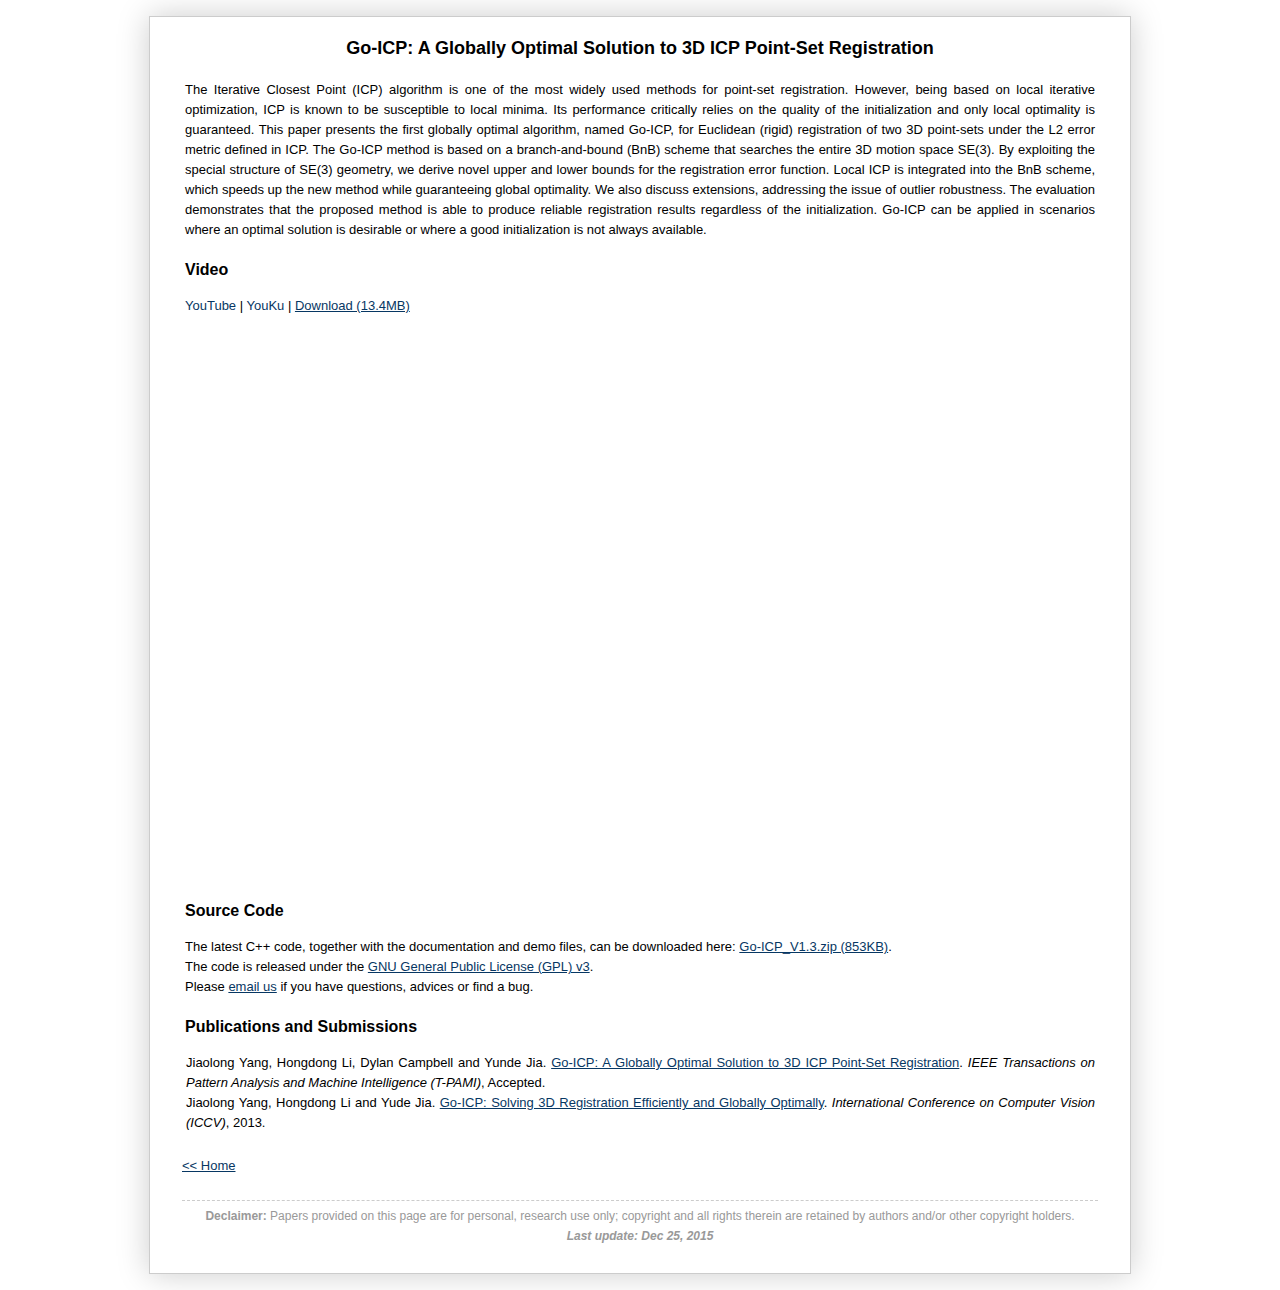
==== go-icp/index.html @ 8e8bb72a "Add files via upload" ====
<!DOCTYPE html PUBLIC "-//W3C//DTD XHTML 1.0 Transitional//EN" "http://www.w3.org/TR/xhtml1/DTD/xhtml1-transitional.dtd">
<html xmlns="http://www.w3.org/1999/xhtml">
<head>
<meta http-equiv="Content-Type" content="text/html; charset=utf-8" />
<meta name="keywords" content="Go-ICP Solving 3D Registration Efficiently and Globally Optimally,a Globally Optimal Solution to 3D ICP Point-Set Registration,ICCV,2013,Jiaolong Yang,杨蛟龙,Hongdong Li,Yunde Jia,贾云得,BIT,ANU" />
<meta name="description" content="Go-ICP Solving 3D Registration Efficiently and Globally Optimally,a Globally Optimal Solution to 3D ICP Point-Set Registration,ICCV,2013,Jiaolong Yang,杨蛟龙,Hongdong Li,Yunde Jia,贾云得,BIT,ANU"/>
<link rel="icon" type="x-icon" href="../favicon.ico" />
<title>Go-ICP - Jiaolong Yang's Homepage</title>
<link rel="stylesheet" type="text/css" href="../style.css"/>
<style type="text/css">
a{
	color: #073763;
	text-decoration:underline;
}
a:hover {
	color: #d55111;
	text-decoration:underline;
}
</style>
</head>
<!--<script src="http://ajax.googleapis.com/ajax/libs/jquery/1.8.2/jquery.min.js"> -->
<script src="../jquery-1.10.2.min.js"> 
</script>
<script type="text/javascript">
var curvideo = "#video1";
function show(video){
	video = "#video"+video;
	if(video == curvideo)
		return;
	else
	{
		$(curvideo).hide(10);
		curvideo = video;
		$(video).show(10);
	}
}
</script>
<body>
<div id="jellon">

<div id="jellon_detail">
<!-- ITEM BEGIN -->
<div class="jellon_d_item">
<table width="100%">
<tr>
<td>
<p style="text-align:center;font-size:18px;font-weight:bold;">
Go-ICP: A Globally Optimal Solution to 3D ICP Point-Set Registration
</p>
</td>
</tr>
<tr><td>
The Iterative Closest Point (ICP) algorithm is one of the most widely used methods for point-set registration. However, being based on local iterative optimization, ICP is known to be susceptible to local minima. Its performance critically relies on the quality of the initialization and only local optimality is guaranteed. This paper presents the first globally optimal algorithm, named Go-ICP, for Euclidean (rigid) registration of two 3D point-sets under the L2 error metric defined in ICP. The Go-ICP method is based on a branch-and-bound (BnB) scheme that searches the entire 3D motion space SE(3). By exploiting the special structure of SE(3) geometry, we derive novel upper and lower bounds for the registration error function. Local ICP is integrated into the BnB scheme, which speeds up the new method while guaranteeing global optimality. We also discuss extensions, addressing the issue of outlier robustness. The evaluation demonstrates that the proposed method is able to produce reliable registration results regardless of the initialization. Go-ICP can be applied in scenarios where an optimal solution is desirable or where a good initialization is not always available.
</td></tr>
<tr><td>
<p style="font-size:16px;font-weight:bold;">Video</p>
<a href="#" onclick="show(1);return false;" style="text-decoration:none;">YouTube</a> | <a href="#" onclick="show(2);return false;" style="text-decoration:none;">YouKu</a> | <a target="_blank" href="Go-ICP_demo.mp4">Download (13.4MB)</a><br><br>
<div id="video1" style="width:100%;text-align:center;"><iframe width="700" height="525" src="http://www.youtube.com/embed/LCKowDdh9Gs" frameborder="0" allowfullscreen></iframe></div>
<div id="video2" style="width:100%;text-align:center;display:none;"><embed src="http://player.youku.com/player.php/sid/XNzYxOTY0Njgw/v.swf" allowFullScreen="true" quality="high" width="700" height="525" align="middle" allowScriptAccess="always" type="application/x-shockwave-flash"></embed></div>
</td></tr>
<tr><td>
<br>
<a name="code"></a><p style="font-size:16px;font-weight:bold;">Source Code</p>
The latest C++ code, together with the documentation and demo files, can be downloaded here: <a href="Go-ICP_V1.3.zip" target="_blank">Go-ICP_V1.3.zip (853KB)</a>.<br>
The code is released under the <a href="http://www.gnu.org/copyleft/gpl.html" target="_blank">GNU General Public License (GPL) v3</a>.<br>
Please <a href="mailto:yangjiaolong@gmail.com">email us</a> if you have questions, advices or find a bug.
</td>
</tr>
<tr>
<td>
<p style="font-size:16px;font-weight:bold;">Publications and Submissions</p>
<ul><li>
Jiaolong Yang, Hongdong Li, Dylan Campbell and Yunde Jia. <a target="_blank" href="../yang_et_al_tpami_go-icp_preprint.pdf">Go-ICP: A Globally Optimal Solution to 3D ICP Point-Set Registration</a>. <em>IEEE Transactions on Pattern Analysis and Machine Intelligence (T-PAMI)</em>, Accepted.</li>
<li>
Jiaolong Yang, Hongdong Li and Yude Jia. <a target="_blank" href="../yang_et_al_iccv13_go-icp.pdf">Go-ICP: Solving 3D Registration Efficiently and Globally Optimally</a>. <em>International Conference on Computer Vision (ICCV)</em>, 2013. </li></ul>
</td>
</tr>
</table>
<br>
<a href="../">&lt;&lt; Home</a>
</div>
<!-- ITEM END -->

<div id="jellon_footer">
<b>Declaimer:</b> Papers provided on this page are for personal, research use only; copyright and all rights therein are retained by authors and/or other copyright holders.<br/>
<b><i>Last update: Dec 25, 2015</i></b></div>
</div>

<div style="display:none;">
	<script src="http://s25.cnzz.com/stat.php?id=5490895&web_id=5490895" language="JavaScript"></script>
</div>
<!--
<div id="clustrmaps-widget" style="margin:auto;display:none;"></div><script type="text/javascript">var _clustrmaps = {'url' : 'http://mcislab.cs.bit.edu.cn/~yangjiaolong', 'user' : 1113088, 'server' : '2', 'id' : 'clustrmaps-widget', 'version' : 1, 'date' : '2013-09-18', 'lang' : 'en', 'corners' : 'square' };(function (){ var s = document.createElement('script'); s.type = 'text/javascript'; s.async = true; s.src = 'http://www2.clustrmaps.com/counter/map.js'; var x = document.getElementsByTagName('script')[0]; x.parentNode.insertBefore(s, x);})();</script><noscript><a href="http://www2.clustrmaps.com/user/24610fc00"><img src="http://www2.clustrmaps.com/stats/maps-no_clusters/mcislab.cs.bit.edu.cn-~yangjiaolong-thumb.jpg" alt="Locations of visitors to this page" /></a></noscript>
</div>
-->

</body>
</html>
---- style.css ----
/* CSS Document */
body {
	font-size:13px;
	line-height:20px;
	font-family:Verdana, Geneva, "Microsoft Yahei", sans-serif;
	text-align: justify;
}

a {
	color: #2d64b3;
	text-decoration:none;
	
}

a:hover {
	color: #d55111;
	text-decoration:none;
}



ul {
	margin:0px;
	/*padding:0px 0px 0px 24px;*/
	padding:0px 0px 0px 1px;
	list-style:none;
}

#jellon_papertable tr{   
    background:#FFFFFF;
	height:120px;
}        

#jellon_papertable div{
	padding:4px;
	padding:4px;
	border-top:1px dashed #CCCCCC;
	display:none;
}

/***/

#jellon {
	width:980px;
	margin:16px auto;
	border: 1px solid #CCCCCC;
	box-shadow: 0 0 30px #CCCCCC;
}

#jellon_basic {
	overflow:hidden;
}

#jellon_b_left {
	float:left;
	padding:33px 16px 32px 32px;
}

#jellon_b_middle {
	float:left;
	width:333px;
	padding:30px 10px 32px 10px;
}

#jellon_b_right {
	float:left;
	width:250px;
	margin:40px 0px 32px 0px;
	padding:4px;
	border: 1px solid #B0B0B0;
	box-shadow: 0 0 16px #DDDDDD; 
	display:none;
}


#jellon_b_l_name {
	font-size:20px;
	/*font-family:Verdana, Geneva, "Microsoft Yahei", sans-serif;*/
	font-family:Georgia,Times New Roman, Microsoft Yahei;
	font-weight:bold;
	/*display:block;*/
	line-height:28px;
	height:28px;
	text-shadow:0 0 1px #CCCCCC;
}

#jellon_b_l_title {
	font-size:13px;
	display:block;
	font-style:italic;
}

#jellon_b_l_contact {
	/*font-family: Consolas, "Courier New", Courier, monospace;*/
	font-style:italic;
	line-height:18px;
}

#jellon_b_r_photo {
	/*padding:4px;*/
	/*border: 1px solid #B0B0B0;*/
	/*background:#F0F0F0;*/
	padding:0px;
	box-shadow: 0 0 18px #CCCCCC; 
}

#jellon_b_r_photo img {
	border: 1px solid #CCCCCC;
}

#jellon_detail {
	padding:0px 32px;
}

.jellon_d_item {
	margin-bottom:24px;
}

.jellon_d_i_authorurl {
	text-decoration:underline;
	color:#000;
}
.jellon_d_i_authorurl:hover {
	text-decoration:underline;
	color:#000;
}

.jellon_d_i_title {
	font-weight: bold;
	font-size:19px;
	line-height:20px;
	font-family:Georgia, "Times New Roman", Times, serif;
	/*text-transform:uppercase;*/
	padding:8px 0px;
	text-shadow:0 0 1px #CCCCCC;
}

.jellon_d_i_c_year {
	display:inline-block;
	width:160px;
	font-weight:bold;
	color:#333333;
}

.jellon_d_i_c_label {
	font-weight:bold;
	color:#333333;
}

.jellon_d_i_c_emphasize {
	font-weight:bold;
	color:#333333;
}
.jellon_d_i_c_name{
	font-weight:bold;
	color:#333333;
}

.jellon_d_i_c_refer {
	font-style:italic;
	color:#333333;
}

#jellon_footer {
	width:100%;
	text-align:center;

	line-height:20px;
	font-size:12px;
	font-family:Arial, Helvetica, sans-serif;
	margin:22px 0px;
	color:#999999;
	border-top:1px dashed #CCCCCC;
	padding:5px 0;
}
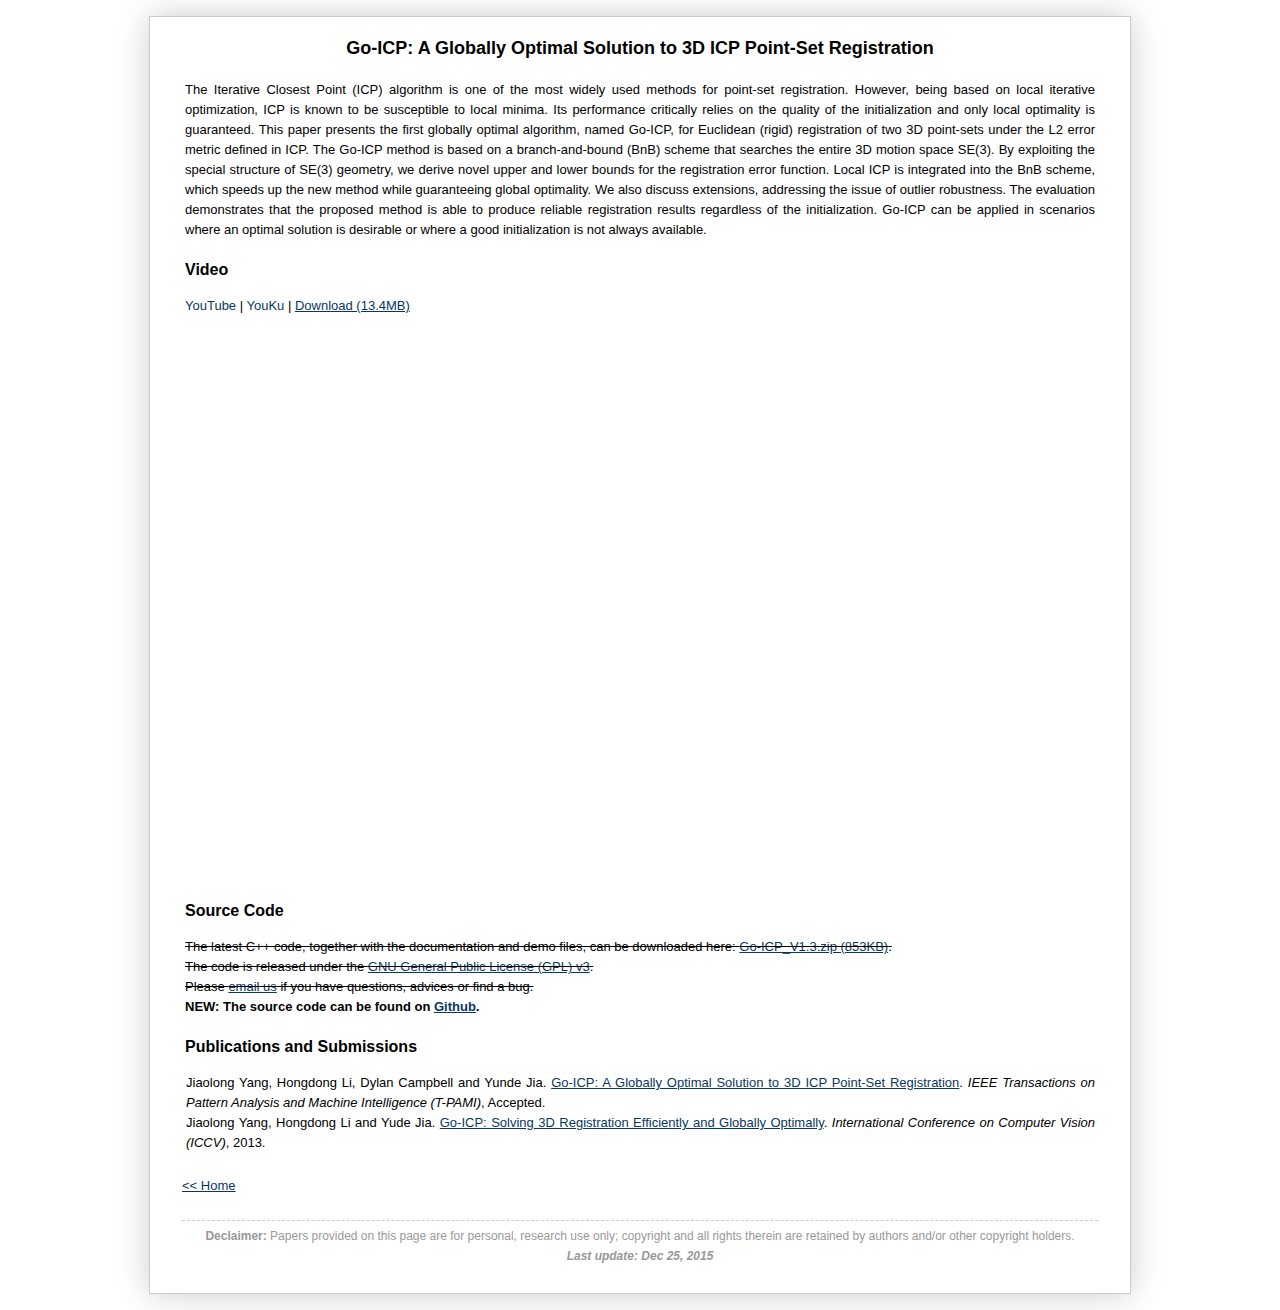
==== commit 80b84fec: "Add files via upload" ====
--- a/go-icp/index.html
+++ b/go-icp/index.html
@@ -61,9 +61,11 @@
 <tr><td>
 <br>
 <a name="code"></a><p style="font-size:16px;font-weight:bold;">Source Code</p>
+<span style="text-decoration: line-through;">
 The latest C++ code, together with the documentation and demo files, can be downloaded here: <a href="Go-ICP_V1.3.zip" target="_blank">Go-ICP_V1.3.zip (853KB)</a>.<br>
 The code is released under the <a href="http://www.gnu.org/copyleft/gpl.html" target="_blank">GNU General Public License (GPL) v3</a>.<br>
-Please <a href="mailto:yangjiaolong@gmail.com">email us</a> if you have questions, advices or find a bug.
+Please <a href="mailto:yangjiaolong@gmail.com">email us</a> if you have questions, advices or find a bug.</span><br>
+<span style="text-color: red;"><b>NEW: The source code can be found on <a href="https://github.com/yangjiaolong/Go-ICP" target="_blank">Github</a>.</b></span>
 </td>
 </tr>
 <tr>
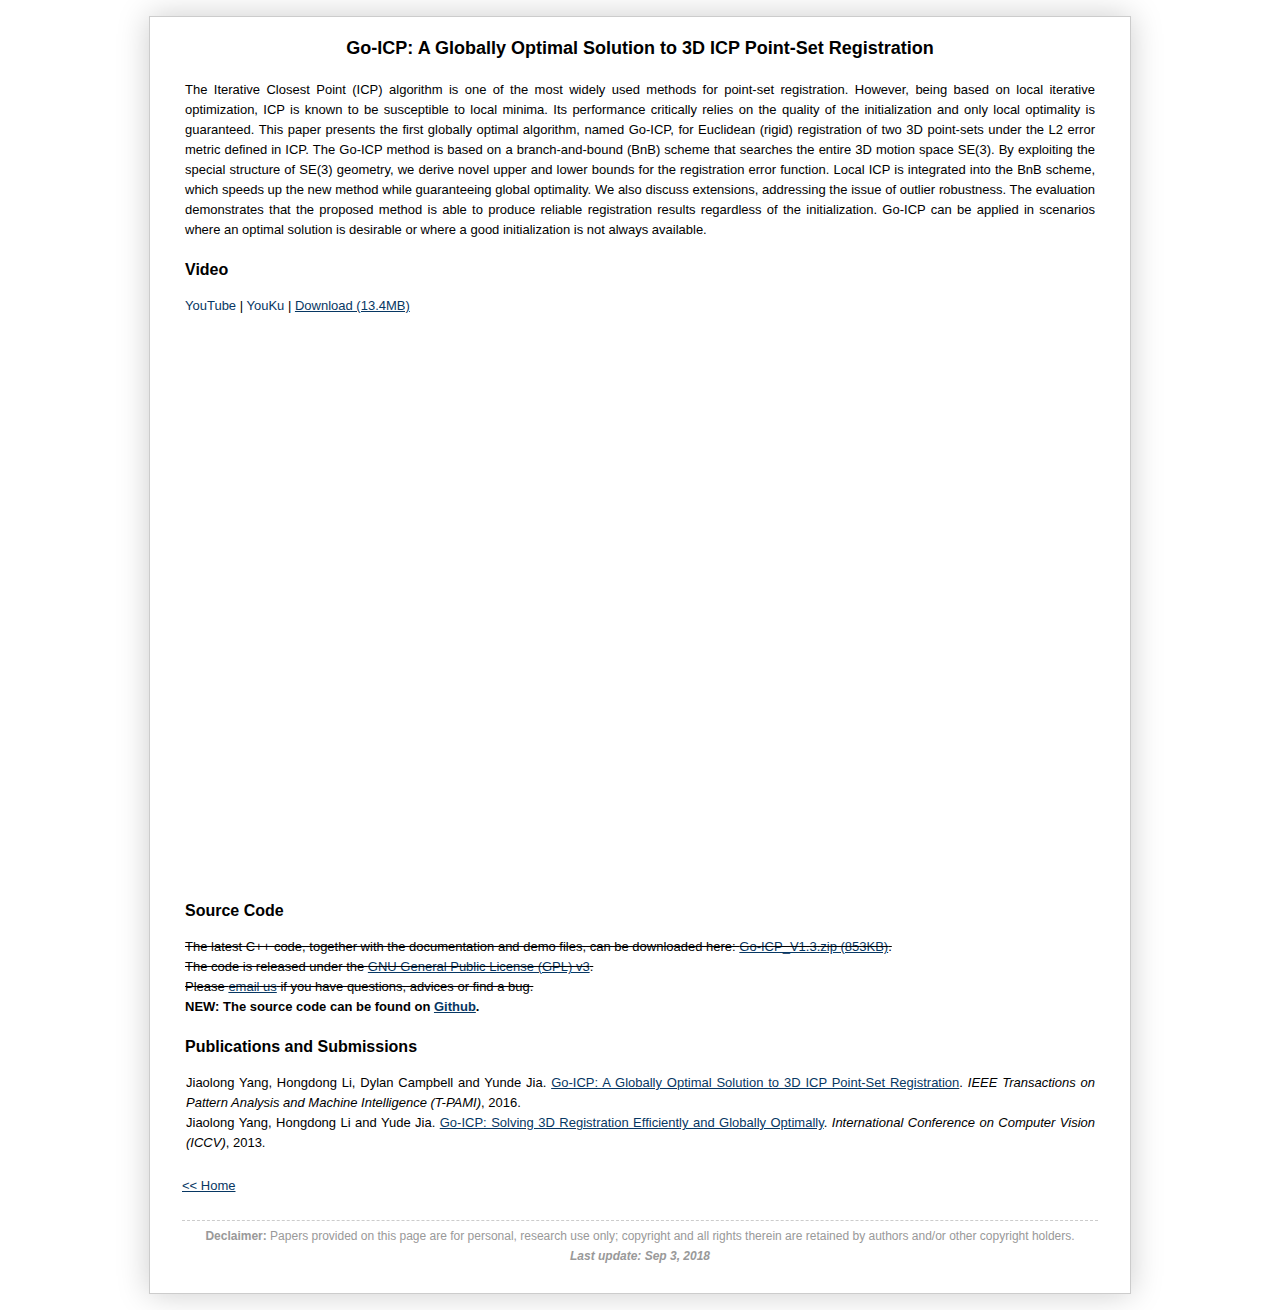
==== commit 2bcaa665: "Add files via upload" ====
--- a/go-icp/index.html
+++ b/go-icp/index.html
@@ -72,7 +72,7 @@
 <td>
 <p style="font-size:16px;font-weight:bold;">Publications and Submissions</p>
 <ul><li>
-Jiaolong Yang, Hongdong Li, Dylan Campbell and Yunde Jia. <a target="_blank" href="../yang_et_al_tpami_go-icp_preprint.pdf">Go-ICP: A Globally Optimal Solution to 3D ICP Point-Set Registration</a>. <em>IEEE Transactions on Pattern Analysis and Machine Intelligence (T-PAMI)</em>, Accepted.</li>
+Jiaolong Yang, Hongdong Li, Dylan Campbell and Yunde Jia. <a target="_blank" href="../yang_et_al_tpami_go-icp_preprint.pdf">Go-ICP: A Globally Optimal Solution to 3D ICP Point-Set Registration</a>. <em>IEEE Transactions on Pattern Analysis and Machine Intelligence (T-PAMI)</em>, 2016.</li>
 <li>
 Jiaolong Yang, Hongdong Li and Yude Jia. <a target="_blank" href="../yang_et_al_iccv13_go-icp.pdf">Go-ICP: Solving 3D Registration Efficiently and Globally Optimally</a>. <em>International Conference on Computer Vision (ICCV)</em>, 2013. </li></ul>
 </td>
@@ -85,7 +85,7 @@
 
 <div id="jellon_footer">
 <b>Declaimer:</b> Papers provided on this page are for personal, research use only; copyright and all rights therein are retained by authors and/or other copyright holders.<br/>
-<b><i>Last update: Dec 25, 2015</i></b></div>
+<b><i>Last update: Sep 3, 2018</i></b></div>
 </div>
 
 <div style="display:none;">
